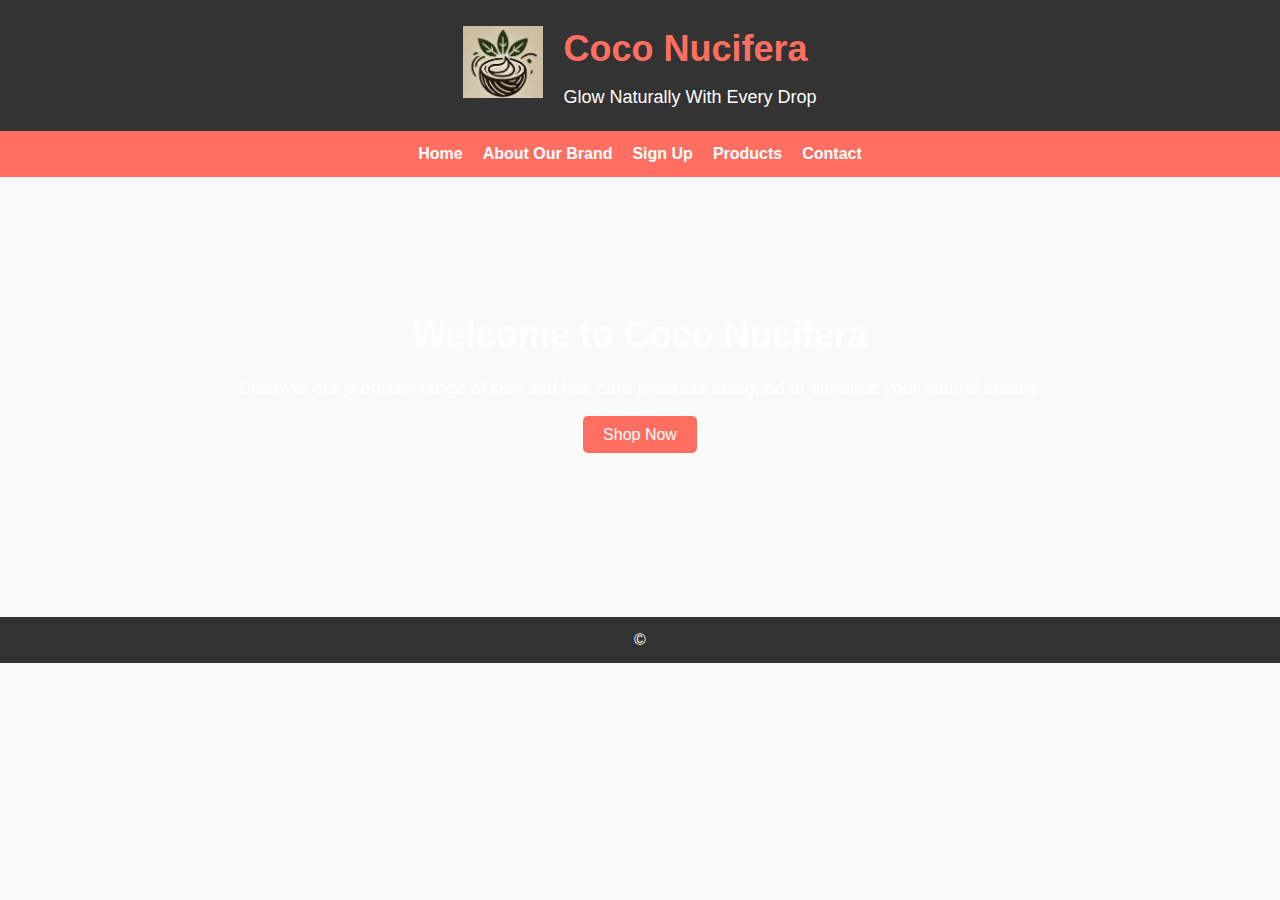
==== index.html @ e3437406 "crash update" ====
<!-- index.html -->
<!DOCTYPE html>
<html lang="en">
<head>
    <meta charset="UTF-8">
    <meta name="viewport" content="width=device-width, initial-scale=1.0">
    <title>Coco Nucifera</title>
    <link rel="stylesheet" href="styles.css">
</head>
<body>
    <!-- Header Section -->
    <header>
        <div class="logo-container">
            <img src="images/nucifera.1.jpg" alt="Coco Nucifera" class="logo">
        </div>
        <div class="brand-info">
            <h1 class="brand-name">Coco Nucifera</h1>
            <p class="tagline">Glow Naturally With Every Drop </p>
        </div>
    </header>

    <!-- Navigation Bar -->
    <nav>
        <ul class="nav-links">
            <li><a href="index.html">Home</a></li>
            <li><a href="advertise.html">About Our Brand</a></li>
            <li><a href="signup.html">Sign Up</a></li>
            <li><a href="products.html">Products</a></li>
            <li><a href="customer-care.html">Contact</a></li>
        </ul>
    </nav>

    <!-- Hero Section -->
    <section class="hero">
        <div class="hero-content">
            <h2>Welcome to Coco Nucifera</h2>
            <p>Discover our premium range of skin and hair care products designed to enhance your natural beauty.</p>
            <a href="product-categories.html" class="btn">Shop Now</a>
        </div>
    </section>

    <!-- Footer -->
    <footer>
        <p>&copy;</p>
    </footer>
</body>
</html>
---- styles.css ----
/* styles.css */

/* General Reset */
* {
    margin: 0;
    padding: 0;
    box-sizing: border-box;
}

body {
    font-family: Arial, sans-serif;
    line-height: 1.6;
    background-color: #f9f9f9;
    color: #333;
}

/* Header Section */
header {
    display: flex;
    align-items: center;
    justify-content: center;
    background-color: #333;
    color: #fff;
    padding: 20px 0;
    text-align: center;
}

.logo-container img {
    width: 80px; /* Adjust based on your logo size */
    height: auto;
    margin-right: 20px;
}

.brand-info {
    text-align: left;
}

.brand-name {
    font-size: 36px;
    margin-bottom: 5px;
    color: #ff6f61; /* Brand color */
}

.tagline {
    font-size: 18px;
    color: #fff;
}

/* Navigation Bar */
nav {
    background-color: #ff6f61;
    padding: 10px 0;
}

nav ul {
    list-style: none;
    display: flex;
    justify-content: center;
    gap: 20px;
}

nav ul li a {
    color: #fff;
    text-decoration: none;
    font-weight: bold;
    font-size: 16px;
}

nav ul li a:hover {
    color: #333;
}

/* Hero Section */
.hero {
    background: url('images/hero-bg.jpg') no-repeat center center/cover;
    height: 400px;
    display: flex;
    justify-content: center;
    align-items: center;
    color: #fff;
    text-align: center;
}

.hero h2 {
    font-size: 36px;
    margin-bottom: 10px;
}

.hero p {
    font-size: 18px;
    margin-bottom: 20px;
}

.hero .btn {
    background-color: #ff6f61;
    color: #fff;
    padding: 10px 20px;
    text-decoration: none;
    border-radius: 5px;
}

.hero .btn:hover {
    background-color: #333;
}

/* Advertising Section */
.advertising {
    padding: 40px 20px;
    text-align: center;
}

.advertising h2 {
    margin-bottom: 20px;
}

.advertising p {
    font-size: 18px;
    margin-bottom: 20px;
}

.advertising .ad-image {
    max-width: 100%;
    height: auto;
    margin: 20px 0;
    border-radius: 10px;
}

.advertising .btn {
    background-color: #ff6f61;
    color: #fff;
    padding: 10px 20px;
    text-decoration: none;
    border-radius: 5px;
}

.advertising .btn:hover {
    background-color: #333;
}

/* Sign-Up Section */
.signup {
    padding: 40px 20px;
    text-align: center;
}

.signup-container {
    max-width: 400px;
    margin: 0 auto;
    background-color: #fff;
    padding: 20px;
    border-radius: 10px;
    box-shadow: 0 4px 6px rgba(0, 0, 0, 0.1);
}

.signup-options {
    display: flex;
    flex-direction: column;
    gap: 20px;
}

.google-signup {
    background-color: #4285F4;
    color: #fff;
    padding: 10px;
    border: none;
    border-radius: 5px;
    cursor: pointer;
    font-size: 16px;
}

.google-signup:hover {
    background-color: #357ae8;
}

.email-signup label {
    display: block;
    margin-bottom: 5px;
    font-weight: bold;
}

.email-signup input {
    width: 100%;
    padding: 10px;
    margin-bottom: 15px;
    border: 1px solid #ccc;
    border-radius: 5px;
}

.verify-code {
    margin-top: 20px;
}

.verify-code input {
    width: 100%;
    padding: 10px;
    margin-bottom: 15px;
    border: 1px solid #ccc;
    border-radius: 5px;
}

/* Admin Dashboard */
.admin-dashboard {
    padding: 40px 20px;
    text-align: center;
}

.dashboard-actions button {
    background-color: #ff6f61;
    color: #fff;
    padding: 10px 20px;
    border: none;
    border-radius: 5px;
    margin: 5px;
    cursor: pointer;
}

.dashboard-actions button:hover {
    background-color: #333;
}

/* Product Categories */
.product-categories {
    padding: 40px 20px;
    text-align: center;
}

.category-grid {
    display: grid;
    grid-template-columns: repeat(auto-fit, minmax(250px, 1fr));
    gap: 20px;
}

.category-item {
    background-color: #fff;
    padding: 20px;
    border-radius: 10px;
    box-shadow: 0 4px 6px rgba(0, 0, 0, 0.1);
    text-align: center;
}

.category-item img {
    max-width: 100%;
    height: auto;
    border-radius: 10px;
}

.category-item h3 {
    margin: 10px 0;
}

.category-item .btn {
    background-color: #ff6f61;
    color: #fff;
    padding: 10px 20px;
    text-decoration: none;
    border-radius: 5px;
}

.category-item .btn:hover {
    background-color: #333;
}

/* Product Details */
.product-details {
    padding: 40px 20px;
    text-align: center;
}

.product-grid {
    display: grid;
    grid-template-columns: repeat(auto-fit, minmax(250px, 1fr));
    gap: 20px;
}

.product-item {
    background-color: #fff;
    padding: 20px;
    border-radius: 10px;
    box-shadow: 0 4px 6px rgba(0, 0, 0, 0.1);
    text-align: center;
}

.product-item img {
    max-width: 100%;
    height: auto;
    border-radius: 10px;
}

.product-item h3 {
    margin: 10px 0;
}

.product-item .price {
    font-size: 20px;
    color: #ff6f61;
    margin-bottom: 10px;
}

.product-item .brand {
    font-size: 14px;
    color: #666;
    margin-bottom: 10px;
}

.product-item .description {
    font-size: 14px;
    margin-bottom: 10px;
}

.product-item .rating {
    font-size: 14px;
    color: #333;
    margin-bottom: 10px;
}

.product-item .btn {
    background-color: #ff6f61;
    color: #fff;
    padding: 10px 20px;
    border: none;
    border-radius: 5px;
    margin: 5px;
    cursor: pointer;
}

.product-item .btn:hover {
    background-color: #333;
}

.product-item .offer {
    font-size: 14px;
    color: #ff6f61;
    margin-top: 10px;
}

.buy-now-details {
    margin-top: 20px;
    text-align: left;
}

.buy-now-details h4 {
    margin-bottom: 10px;
}

.buy-now-details input, .buy-now-details select, .buy-now-details textarea {
    width: 100%;
    padding: 10px;
    margin-bottom: 15px;
    border: 1px solid #ccc;
    border-radius: 5px;
}

/* Customer Care */
.customer-care {
    padding: 40px 20px;
    text-align: center;
}

.faq {
    text-align: left;
    margin-top: 20px;
}

.faq h4 {
    margin-bottom: 5px;
}

.faq p {
    margin-bottom: 15px;
}

/* Footer */
footer {
    background-color: #333;
    color: #fff;
    text-align: center;
    padding: 10px 0;
    margin-top: 40px;
}
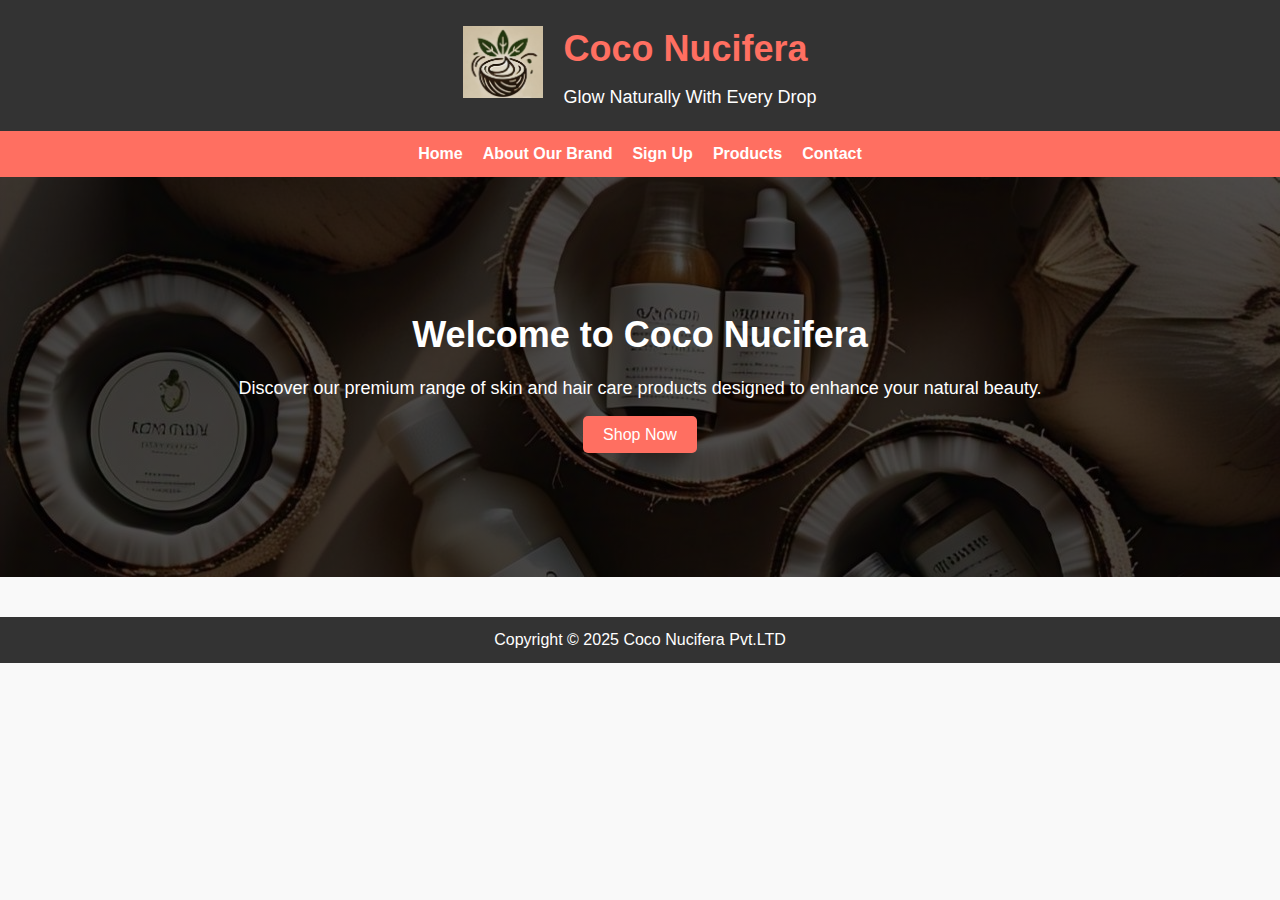
==== commit fb2ea137: "Copyright added" ====
--- a/index.html
+++ b/index.html
@@ -41,7 +41,7 @@
 
     <!-- Footer -->
     <footer>
-        <p>&copy;</p>
+        <p>Copyright &copy; 2025 Coco Nucifera Pvt.LTD</p>
     </footer>
 </body>
 </html>--- a/styles.css
+++ b/styles.css
@@ -72,7 +72,7 @@
 
 /* Hero Section */
 .hero {
-    background: url('images/hero-bg.jpg') no-repeat center center/cover;
+    background: linear-gradient(to top, rgba(0, 0, 0, 0.7), rgba(0, 0, 0, 0.7)), url('images/hero-bg.jpg') no-repeat center center/cover;
     height: 400px;
     display: flex;
     justify-content: center;
@@ -241,6 +241,7 @@
 .category-item img {
     max-width: 100%;
     height: auto;
+    aspect-ratio: 1;
     border-radius: 10px;
 }
 
@@ -376,4 +377,17 @@
     text-align: center;
     padding: 10px 0;
     margin-top: 40px;
+}
+
+.contact-form {
+    display: flex;
+    align-items: center;
+    justify-content: center;
+    flex-direction: column;
+    gap: 15px;
+    margin-top: 10px;
+}
+
+.product-details-item img {
+    width: 200px;
 }